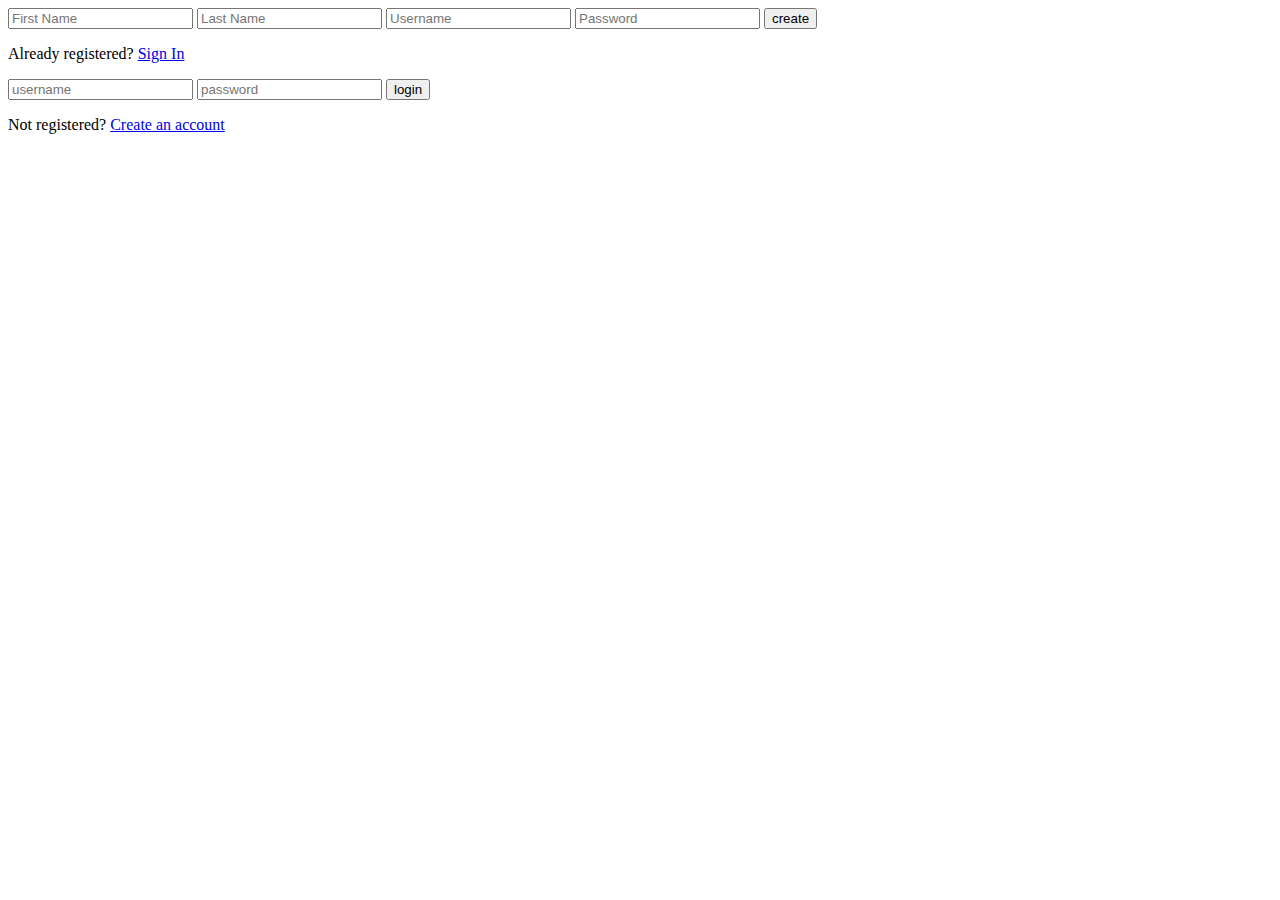
==== javaee7-samples-module-web/src/webapp/index.html @ f58d28f9 "Initial commit" ====
<!DOCTYPE html>
<html lang="en">
<head>
    <meta charset="UTF-8">
    <title>Java EE 7 Samples</title>
    <link rel="stylesheet" type="text/css" href="/css/style.css">
    <script src="https://ajax.googleapis.com/ajax/libs/jquery/3.2.1/jquery.min.js"></script>
    <script src="/js/authorization.js"></script>
</head>
<body>
<div class="login-page">
    <div class="form">
        <form class="register-form">
            <input type="text" placeholder="First Name"/>
            <input type="text" placeholder="Last Name"/>
            <input type="text" placeholder="Username"/>
            <input type="password" placeholder="Password"/>
            <button>create</button>
            <p class="message">Already registered? <a href="#">Sign In</a></p>
        </form>
        <form action="home" method="post" class="login-form">
            <input type="text" name="username" placeholder="username"/>
            <input type="password" name="password" placeholder="password"/>
            <button type="submit">login</button>
            <p class="message">Not registered? <a href="#">Create an account</a></p>
        </form>
    </div>
</div>
</body>
</html>
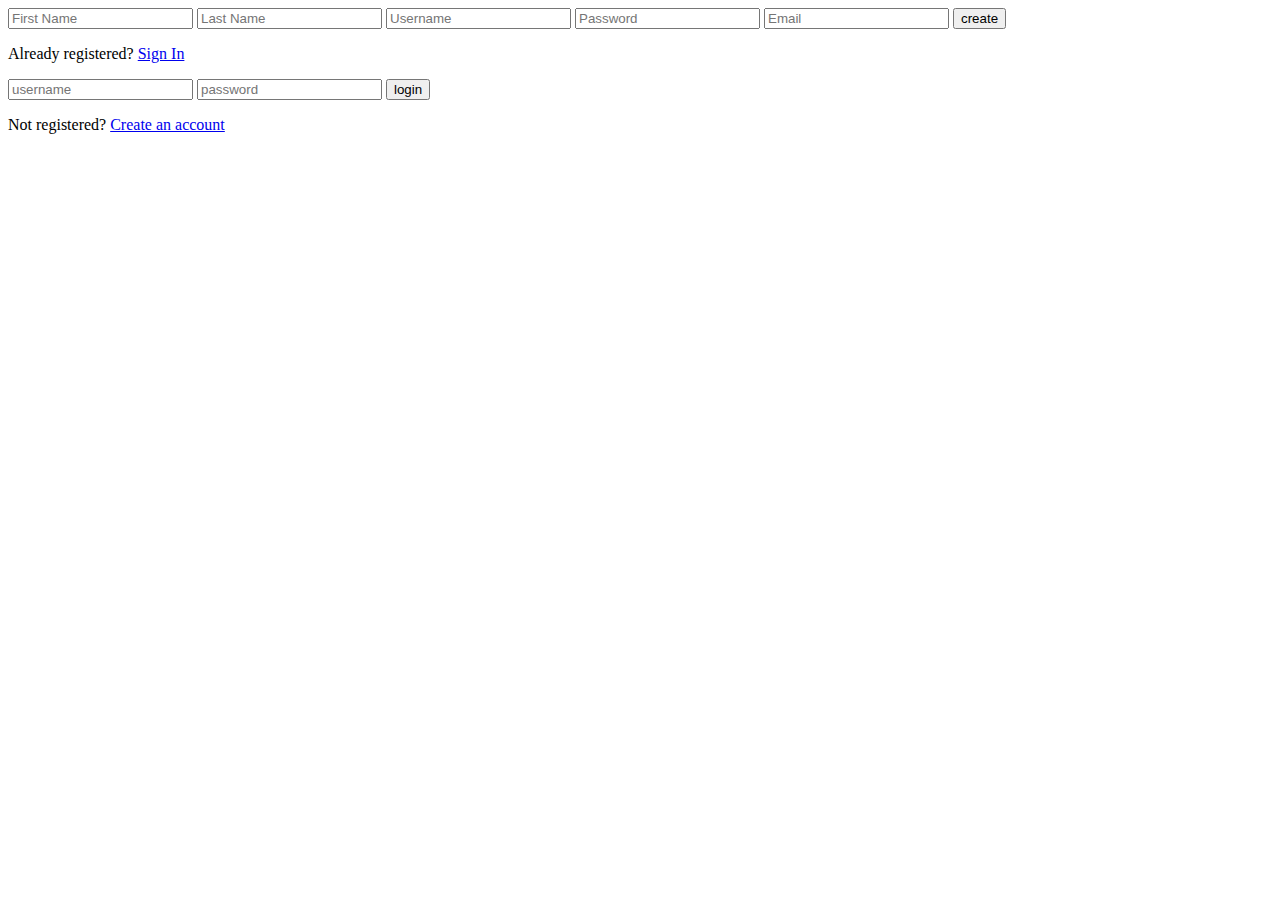
==== commit ee5a3815: "add email" ====
--- a/javaee7-samples-module-web/src/webapp/index.html
+++ b/javaee7-samples-module-web/src/webapp/index.html
@@ -2,20 +2,21 @@
 <html lang="en">
 <head>
     <meta charset="UTF-8">
-    <title>Java EE 7 Samples</title>
-    <link rel="stylesheet" type="text/css" href="/css/style.css">
+    <title>Authorization</title>
+    <link rel="stylesheet" type="text/css" href="/css/authorization.css">
     <script src="https://ajax.googleapis.com/ajax/libs/jquery/3.2.1/jquery.min.js"></script>
     <script src="/js/authorization.js"></script>
 </head>
 <body>
 <div class="login-page">
     <div class="form">
-        <form class="register-form">
-            <input type="text" placeholder="First Name"/>
-            <input type="text" placeholder="Last Name"/>
-            <input type="text" placeholder="Username"/>
-            <input type="password" placeholder="Password"/>
-            <button>create</button>
+        <form action="registration" method="post" class="register-form">
+            <input type="text" name="FirstName" placeholder="First Name"/>
+            <input type="text" name="LastName" placeholder="Last Name"/>
+            <input type="text" name="Username" placeholder="Username"/>
+            <input type="password" name="Password" placeholder="Password"/>
+            <input type="text" name="Email" placeholder="Email"/>
+            <button class="create">create</button>
             <p class="message">Already registered? <a href="#">Sign In</a></p>
         </form>
         <form action="home" method="post" class="login-form">
